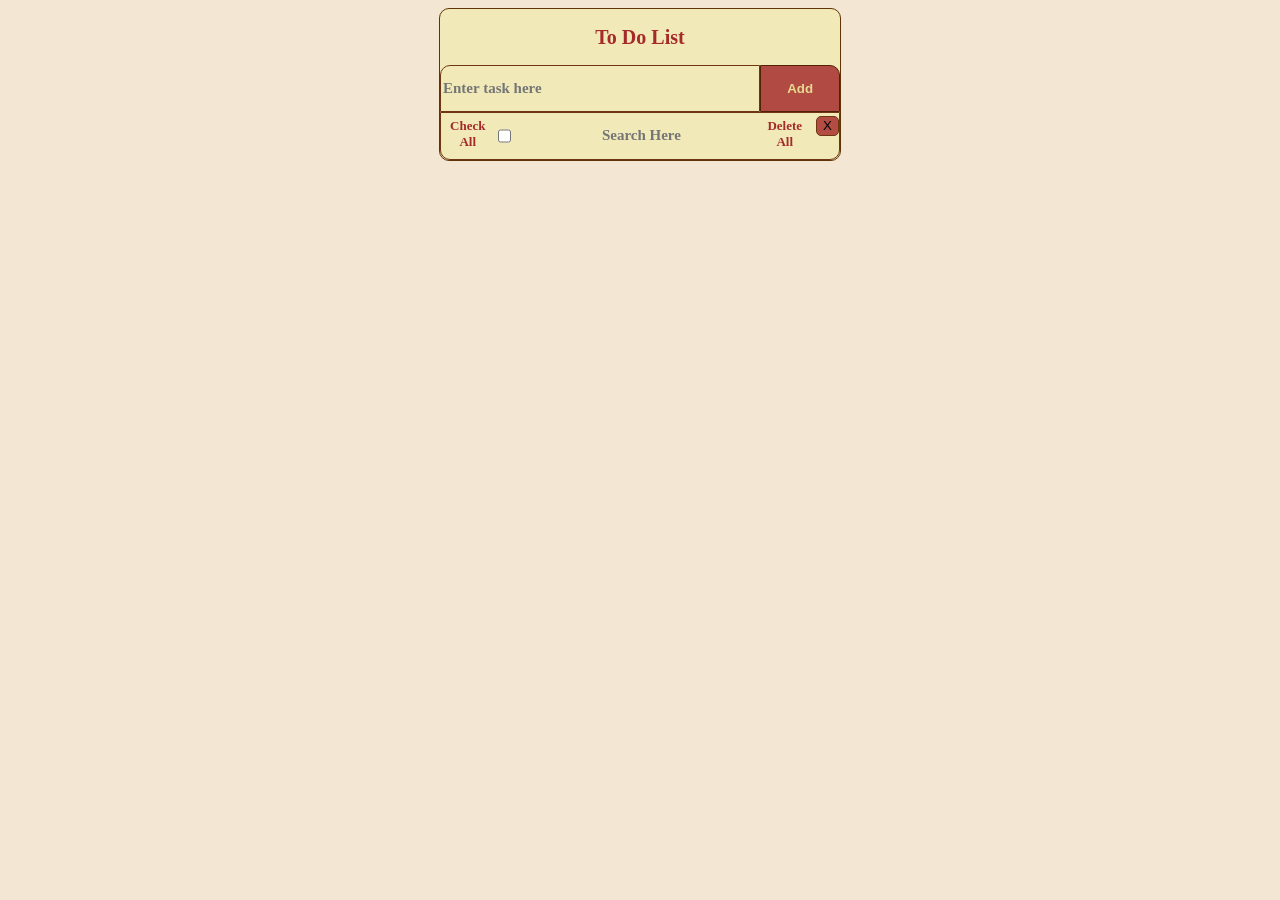
==== ToDo/index.html @ c71ec28e "making it live" ====
<!DOCTYPE html>
<html lang="en">
<head>
    <meta charset="UTF-8">
    <meta name="viewport" content="width=device-width, initial-scale=1.0">
    <title>ToDoList</title>
    <link rel="stylesheet" href="style.css"> 

</head>
<body>
    <center>
     <div class="container">
        <h2>To Do List</h2>
      <div class="input">
      <input id="task" placeholder="Enter task here">
      <button id="btnAdd">Add</button>
      </div>
      <div class="menu">
        <label for="checkAll">Check All</label>
        <input type="checkbox" id="checkAll" >
        <input type="text" id="search" placeholder="Search Here" >
         <label for="btnDelAll">Delete All</label>
        <button id="btnDelAll" >X</button>
      </div>
        
      <div id="entries" class = "entries">
      
        </div>
     </div>
     </center>
     <script src="script.js"></script>
</body>
</html>
---- ToDo/style.css ----
body{
            background-color: rgb(243, 230, 210);
       
        }
        .container{
            border: 1px solid rgb(96, 52, 5);
            width: 400px;
            /*height: 60vh;*/
            background-color: rgba(240, 240, 159, 0.5);
            border-radius: 10px;
        }
        h2{
            text-align: center;
            color: rgba(165, 42, 42);
            font-size: 1.25rem;
        }
        .entriesx{
            border-radius: 10px 10px 8px 8px ;
            border: 1px solid rgb(82, 34, 4); 
            padding-bottom:3px ;    
        }
 
        #task{
             width:79%;
            height: 4.8vh; 
            border-radius: 10px 0PX 0PX 0px;
            background: #00000000;
            border: 1px solid rgb(111, 54, 18);
             color :rgb(2, 2, 2);
            text-align: justify;
            font-family:'Times New Roman', Times, serif ;
            font-size:15px ;
            font-weight:bold;
        }
        .menu{
             border: 1px solid rgb(111, 54, 18);
             border-radius: 0px 0PX 10PX 10px;
             display: flex;
        }
        #search{
             height: 4.8vh;
             background-color:#00000000;
             font-family:'Times New Roman', Times, serif;
             font-size:15px ;
             font-weight:bold;
             text-align: center;
             margin-left: 30px;
             margin-right: 20px;
             border: none;
        }
        #search:focus{
            outline: none;
            border: 1px dashed  rgb(111, 54, 18);
            border-radius: 10px;
        }
        #task:focus{
            width:79%;
            border-radius: 10px 0PX 0PX 0px;
            border: 1.5px solid rgb(61, 26, 4);
            outline: none;
        }
        #btnAdd{
            width:20% ;
            border-radius: 0px 10PX 0PX 0px;
            border: 1px solid rgb(82, 34, 4);
            color:rgba(240, 240, 159, 0.858);
            font-weight: bold;
            background-color:  rgba(165, 42, 42, 0.826);
        }
        .input {
            display: flex;
        }
        .card {
            display:flex;
            gap: 10px;
            border-bottom: 1px solid rgb(82, 34, 4);
            padding: 5px;
            align-items: center;
        }
        .checked{
            text-decoration: line-through;
            color: grey;
        }
        .check{
            height: 20px;
            accent-color:rgba(165, 42, 42, 0.826);
            flex-shrink: 0;
            background-color: rgb(111, 54, 18);
            border:  solid rgb(111, 54, 18);
        }
        .entryp{
          margin: 0px ;
          font-size:0.9rem;
          text-align: left;
          word-break: break-word;
          flex: 1;
        }
        .btnDel{
           height: 20px;
           background-color: rgba(165, 42, 42, 0.826);
           border: 1px solid rgb(111, 54, 18);
           border-radius: 5px;
        }
        label{
            font-family:'Times New Roman', Times, serif ;
            font-size: small;
            padding-top: 5px;
            color: rgba(165, 42, 42);
            font-weight: bold;
        }
        #btnDelAll{
           height: 20px;
           background-color: rgba(165, 42, 42, 0.826);
           border: 1px solid rgb(111, 54, 18);
           border-radius: 5px;
           margin-top: 2.5px;
           margin-left: 5px;
        }
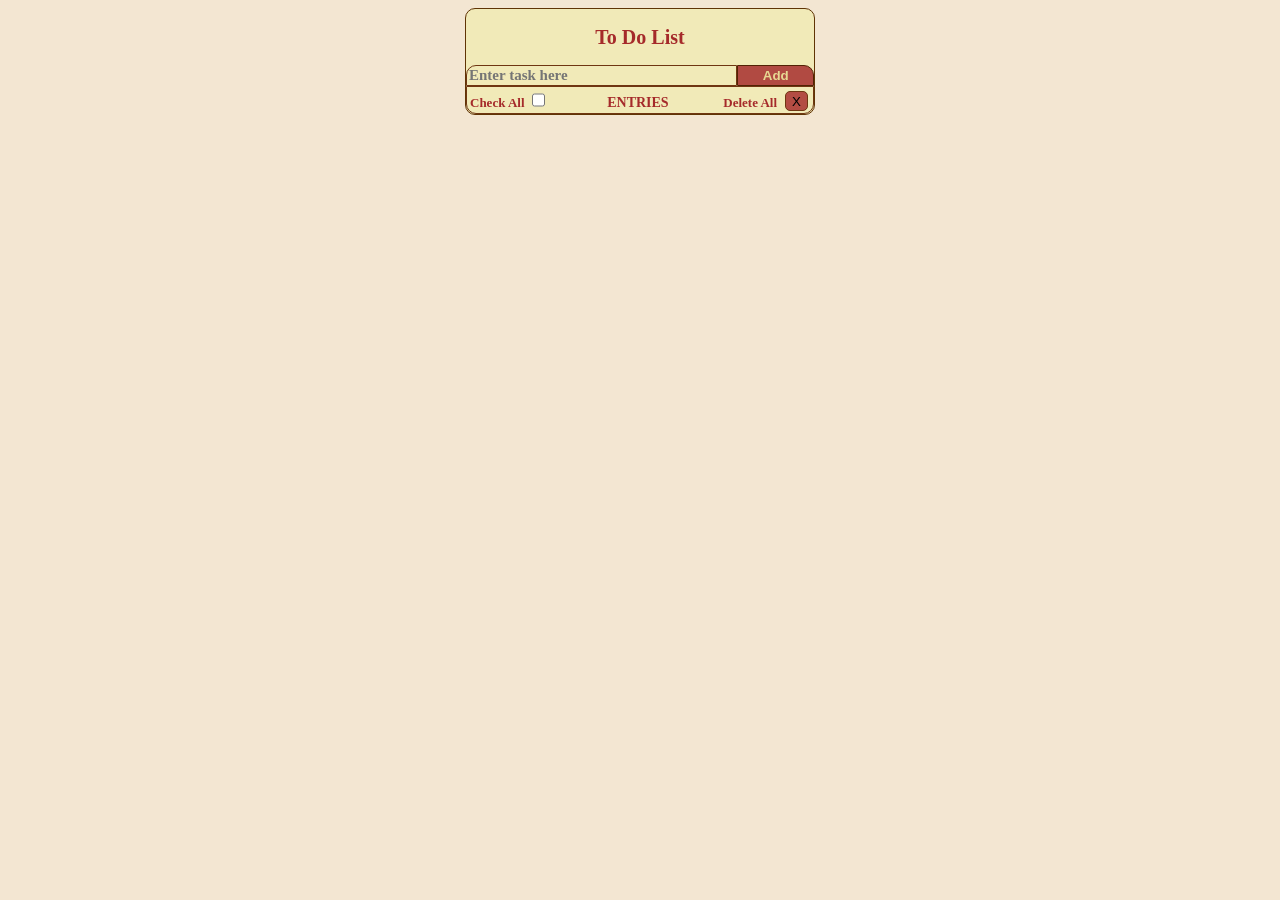
==== commit 6468e169: "added label entries" ====
--- a/ToDo/index.html
+++ b/ToDo/index.html
@@ -18,7 +18,7 @@
       <div class="menu">
         <label for="checkAll">Check All</label>
         <input type="checkbox" id="checkAll" >
-        <input type="text" id="search" placeholder="Search Here" >
+        <label id="lblEntries" >ENTRIES</label>
          <label for="btnDelAll">Delete All</label>
         <button id="btnDelAll" >X</button>
       </div>
--- a/ToDo/style.css
+++ b/ToDo/style.css
@@ -1,12 +1,11 @@
-
+/* 
         body{
             background-color: rgb(243, 230, 210);
        
         }
         .container{
             border: 1px solid rgb(96, 52, 5);
-            width: 400px;
-            /*height: 60vh;*/
+            width: 350px;
             background-color: rgba(240, 240, 159, 0.5);
             border-radius: 10px;
         }
@@ -23,7 +22,7 @@
  
         #task{
              width:79%;
-            height: 4.8vh; 
+            
             border-radius: 10px 0PX 0PX 0px;
             background: #00000000;
             border: 1px solid rgb(111, 54, 18);
@@ -39,20 +38,19 @@
              display: flex;
         }
         #search{
-             height: 4.8vh;
+            
              background-color:#00000000;
              font-family:'Times New Roman', Times, serif;
-             font-size:15px ;
+             font-size:12px ;
              font-weight:bold;
              text-align: center;
-             margin-left: 30px;
+             margin-left: 15px;
              margin-right: 20px;
              border: none;
         }
         #search:focus{
             outline: none;
-            border: 1px dashed  rgb(111, 54, 18);
-            border-radius: 10px;
+        
         }
         #task:focus{
             width:79%;
@@ -89,6 +87,11 @@
             background-color: rgb(111, 54, 18);
             border:  solid rgb(111, 54, 18);
         }
+        #checkAll{
+            height: 20px;
+            accent-color:rgba(165, 42, 42, 0.826);
+            flex-shrink: 0;
+        }
         .entryp{
           margin: 0px ;
           font-size:0.9rem;
@@ -108,6 +111,8 @@
             padding-top: 5px;
             color: rgba(165, 42, 42);
             font-weight: bold;
+            padding-left: 3px;
+            white-space: nowrap;
         }
         #btnDelAll{
            height: 20px;
@@ -116,4 +121,203 @@
            border-radius: 5px;
            margin-top: 2.5px;
            margin-left: 5px;
-        }
+        } */
+body{ 
+    background-color: rgb(243, 230, 210); 
+} 
+
+.container{ 
+    border: 1px solid rgb(96, 52, 5); 
+    width: 350px; 
+    max-width: 95%;
+    box-sizing: border-box;
+    background-color: rgba(240, 240, 159, 0.5); 
+    border-radius: 10px; 
+} 
+
+h2{ 
+    text-align: center; 
+    color: rgba(165, 42, 42); 
+    font-size: 1.25rem; 
+} 
+
+.entriesx{ 
+    border-radius: 10px 10px 8px 8px; 
+    border: 1px solid rgb(82, 34, 4);  
+    padding-bottom: 3px;     
+} 
+
+#task{ 
+    width:79%; 
+    box-sizing: border-box;
+    border-radius: 10px 0PX 0PX 0px; 
+    background: #00000000; 
+    border: 1px solid rgb(111, 54, 18); 
+    color:rgb(2, 2, 2); 
+    text-align: justify; 
+    font-family:'Times New Roman', Times, serif; 
+    font-size:15px; 
+    font-weight:bold; 
+} 
+
+.menu{ 
+    border: 1px solid rgb(111, 54, 18); 
+    border-radius: 0px 0PX 10PX 10px; 
+    display: flex;
+    align-items: center;
+    width: 100%;
+    box-sizing: border-box;
+    gap: 3px;
+} 
+
+#lblEntries{ 
+    font-family:'Times New Roman', Times, serif; 
+    font-size:14px; 
+    font-weight:bold; 
+    text-align:center; 
+    margin-left:25px; 
+    margin-right:20px; 
+    border:none;
+    flex:1;
+    min-width:0;
+} 
+ 
+
+#task:focus{ 
+    width:79%; 
+    border-radius:10px 0PX 0PX 0px; 
+    border:1.5px solid rgb(61, 26, 4); 
+    outline:none; 
+} 
+
+#btnAdd{ 
+    width:22%; 
+    box-sizing:border-box;
+    border-radius:0px 10PX 0PX 0px; 
+    border:1px solid rgb(82, 34, 4); 
+    color:rgba(240, 240, 159, 0.858); 
+    font-weight:bold; 
+    background-color:rgba(165, 42, 42, 0.826);
+    flex-shrink:0;
+} 
+
+.input{ 
+    display:flex;
+    width:100%;
+    box-sizing:border-box;
+} 
+
+.card{ 
+    display:flex; 
+    gap:10px; 
+    border-bottom:1px solid rgb(82, 34, 4); 
+    padding:5px; 
+    align-items:center;
+    box-sizing:border-box;
+} 
+
+.checked{ 
+    text-decoration:line-through; 
+    color:grey; 
+} 
+
+.check{ 
+    height:20px; 
+    accent-color:rgba(165, 42, 42, 0.826); 
+    flex-shrink:0; 
+    background-color:rgb(111, 54, 18); 
+    border:solid rgb(111, 54, 18); 
+} 
+
+#checkAll{ 
+    height:20px; 
+    accent-color:rgba(165, 42, 42, 0.826); 
+    flex-shrink:0; 
+} 
+
+.entryp{ 
+    margin:0px; 
+    font-size:0.9rem; 
+    text-align:left; 
+    word-break:break-word; 
+    flex:1;
+    min-width:0;
+} 
+
+.btnDel{ 
+    height:20px; 
+    background-color:rgba(165, 42, 42, 0.826); 
+    border:1px solid rgb(111, 54, 18); 
+    border-radius:5px;
+    flex-shrink:0;
+} 
+
+label{ 
+    font-family:'Times New Roman', Times, serif; 
+    font-size:small; 
+    padding-top:5px; 
+    color:rgba(165, 42, 42); 
+    font-weight:bold; 
+    padding-left:3px; 
+    white-space:nowrap;
+    flex-shrink:0;
+} 
+
+#btnDelAll{ 
+    height:20px; 
+    background-color:rgba(165, 42, 42, 0.826); 
+    border:1px solid rgb(111, 54, 18); 
+    border-radius:5px; 
+    margin-top:2.5px; 
+    margin-left:5px;
+    margin-right:5px;
+    flex-shrink:0;
+    white-space:nowrap;
+} 
+
+@media (max-width:400px){
+
+    .container{
+        width:95%;
+    }
+
+    #search{
+        margin-left:5px;
+        margin-right:5px;
+    }
+
+    .menu{
+        gap:2px;
+    }
+
+    label{
+        font-size:11px;
+    }
+
+    #btnDelAll{
+        margin-left:2px;
+        margin-right:3px;
+        font-size:11px;
+    }
+}
+
+@media (max-width:320px){
+
+    .container{
+        width:98%;
+    }
+
+    label{
+        font-size:10px;
+    }
+
+    #search{
+        font-size:10px;
+        margin-left:2px;
+        margin-right:2px;
+    }
+
+    #btnDelAll{
+        font-size:10px;
+    }
+}
